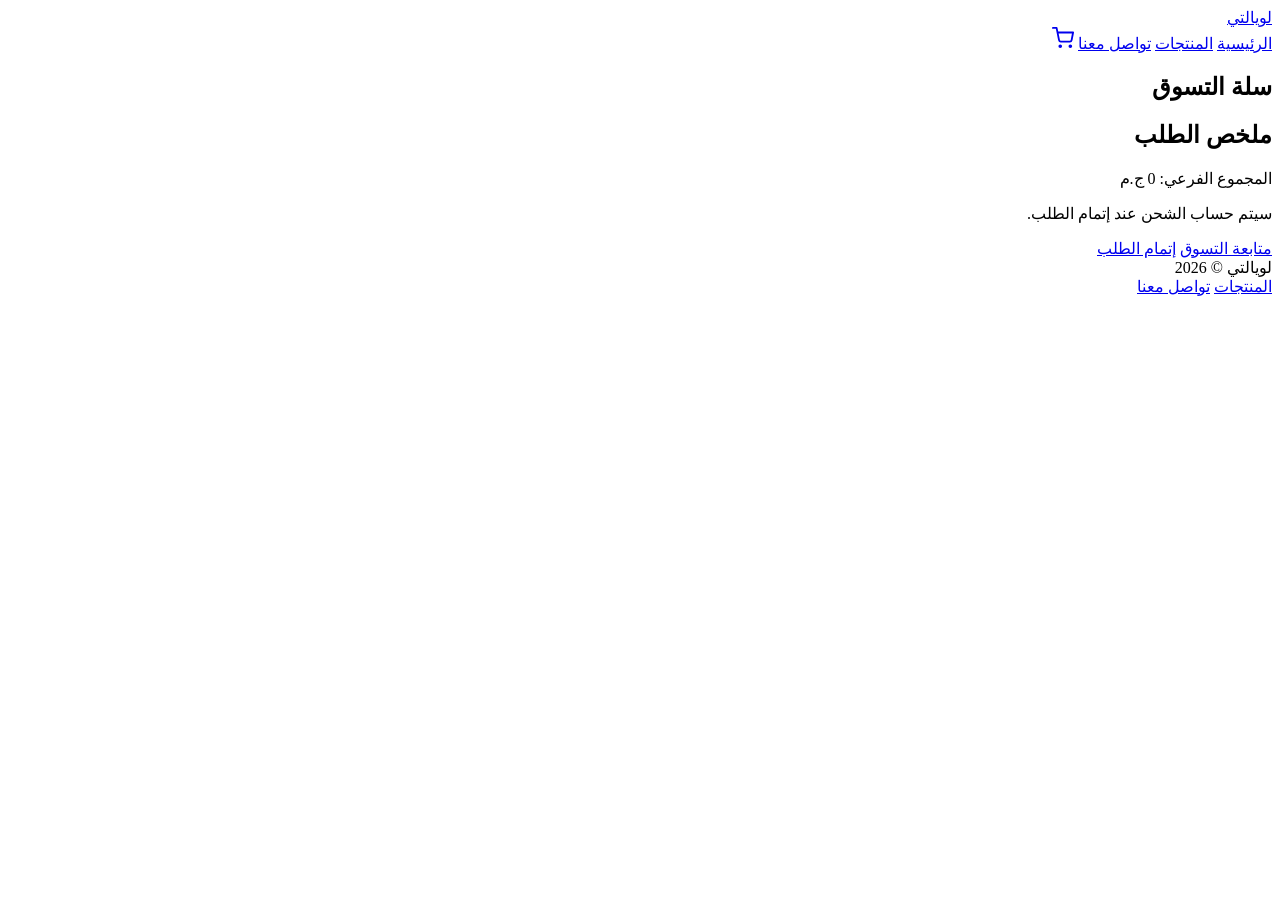
==== cart.html @ 5cd6cbad "Upload Loyalty website" ====
<!DOCTYPE html>
<html lang="ar" dir="rtl">
<head>
  <meta charset="UTF-8">
  <meta name="viewport" content="width=device-width, initial-scale=1.0">
  <title>لويالتي - سلة التسوق</title>
  <meta name="description" content="لويالتي - سلة التسوق">
  <link rel="stylesheet" href="assets/css/style.css">
</head>
<body>
  <header class="header">
    <div class="container">
      <a href="index.html" class="logo">لويالتي</a>
      <nav class="nav" aria-label="التنقل الرئيسي">
        <a href="index.html">الرئيسية</a>
        <a href="products.html">المنتجات</a>
        <a href="contact.html">تواصل معنا</a>
        <a href="cart.html" aria-label="سلة التسوق" aria-current="page">
          <svg width="22" height="22" viewBox="0 0 24 24" fill="none" stroke="currentColor" stroke-width="2" stroke-linecap="round" stroke-linejoin="round" aria-hidden="true"><circle cx="9" cy="21" r="1"/><circle cx="20" cy="21" r="1"/><path d="M1 1h4l2.68 13.39a2 2 0 0 0 2 1.61h9.72a2 2 0 0 0 2-1.61L23 6H6"/></svg>
          <span id="cart-count" class="cart-count" aria-label="عدد العناصر في السلة"></span>
        </a>
      </nav>
    </div>
  </header>

  <main>
    <section class="section">
      <div class="container">
        <h1 class="section-title">سلة التسوق</h1>

        <div id="cart-empty" class="cart-empty" hidden>
          <p class="cart-empty-text">سلتك فارغة حاليًا.</p>
          <a href="products.html" class="btn btn-primary">استكشف المنتجات</a>
        </div>

        <div id="cart-content" class="cart-content">
          <div id="cart-items" class="cart-items"></div>

          <aside class="cart-summary">
            <h2 class="cart-summary-title">ملخص الطلب</h2>
            <div class="cart-summary-row">
              <span>المجموع الفرعي:</span>
              <span id="cart-subtotal" class="cart-subtotal">0 ج.م</span>
            </div>
            <p class="cart-note">سيتم حساب الشحن عند إتمام الطلب.</p>
            <a href="products.html" class="btn btn-outline cart-continue">متابعة التسوق</a>
            <a href="checkout.html" class="btn btn-primary cart-checkout">إتمام الطلب</a>
          </aside>
        </div>
      </div>
    </section>
  </main>

  <footer class="footer">
    <div class="container">
      <span class="footer-text">لويالتي &copy; 2026</span>
      <nav class="footer-links" aria-label="روابط التذييل">
        <a href="products.html">المنتجات</a>
        <a href="contact.html">تواصل معنا</a>
      </nav>
    </div>
  </footer>

  <script src="assets/js/script.js"></script>
</body>
</html>
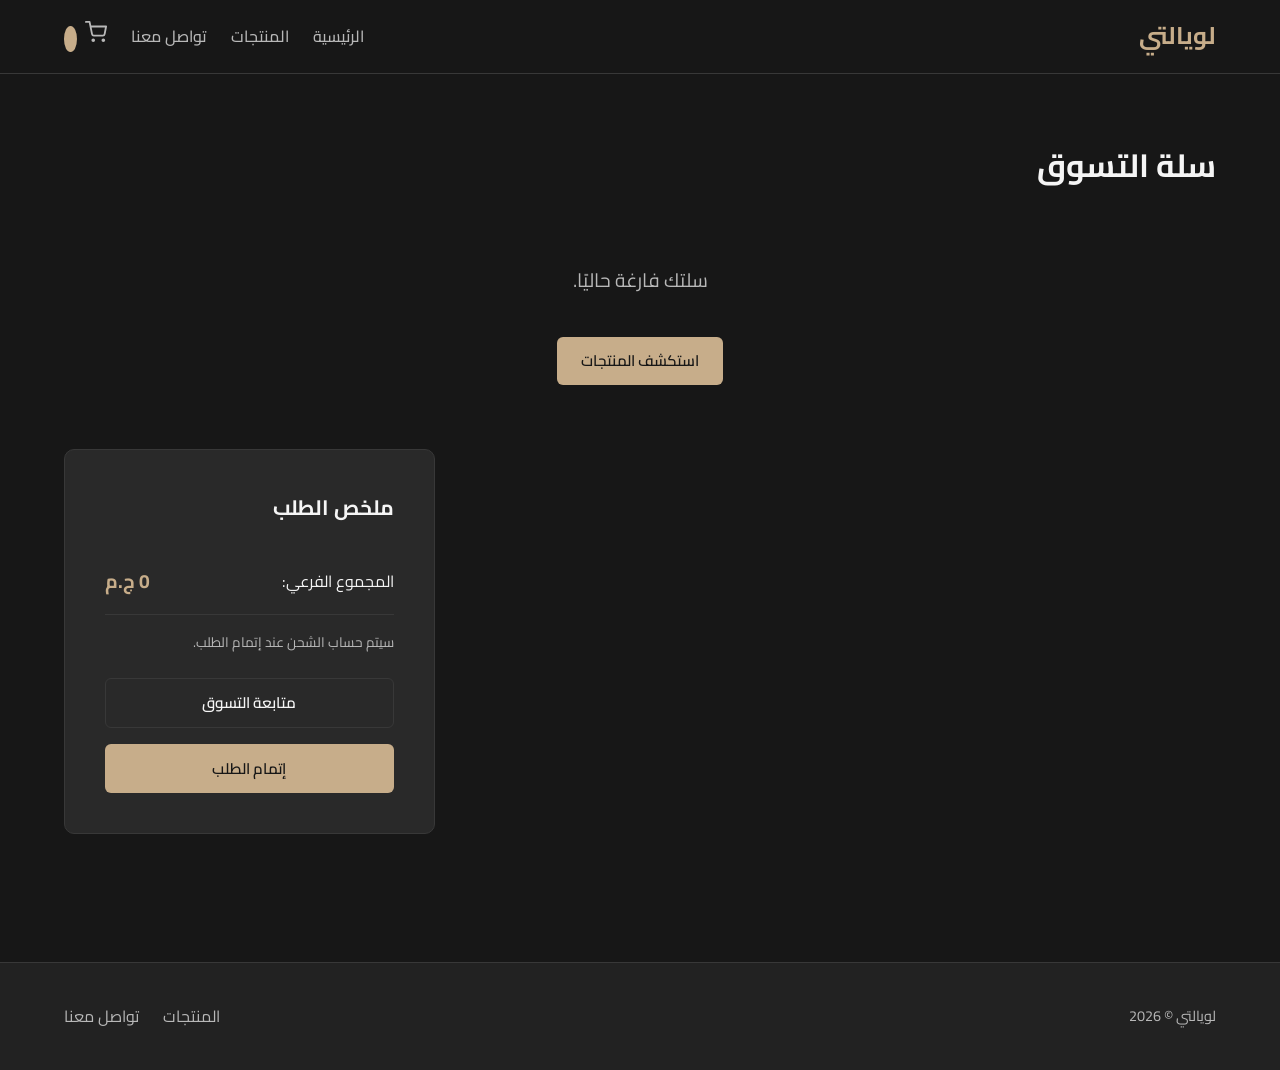
==== commit 3d46ff99: "Add files via upload" ====
--- a/cart.html
+++ b/cart.html
@@ -5,7 +5,8 @@
   <meta name="viewport" content="width=device-width, initial-scale=1.0">
   <title>لويالتي - سلة التسوق</title>
   <meta name="description" content="لويالتي - سلة التسوق">
-  <link rel="stylesheet" href="assets/css/style.css">
+  <link rel="stylesheet" href="assets/Css/style.css">
+  <link rel="icon" href="data:image/svg+xml,<svg xmlns='http://www.w3.org/2000/svg' viewBox='0 0 100 100'><text y='.9em' font-size='90'>🛍️</text></svg>">
 </head>
 <body>
   <header class="header">
@@ -61,6 +62,6 @@
     </div>
   </footer>
 
-  <script src="assets/js/script.js"></script>
+  <script src="assets/js/script.js" defer></script>
 </body>
 </html>
--- a/assets/Css/style.css
+++ b/assets/Css/style.css
@@ -0,0 +1,1111 @@
+@import url('https://fonts.googleapis.com/css2?family=Cairo:wght@300;400;500;600;700;800&display=swap');
+
+:root {
+  --color-bg: #171717;
+  --color-surface: #222222;
+  --color-card: #292929;
+  --color-text: #F5F5F5;
+  --color-muted: #B8B8B8;
+  --color-border: #383838;
+  --color-accent: #C7AD8A;
+  --font-main: 'Cairo', 'Segoe UI', Tahoma, Arial, sans-serif;
+  --radius-sm: 6px;
+  --radius-md: 10px;
+  --radius-lg: 16px;
+  --spacing-xs: 0.5rem;
+  --spacing-sm: 1rem;
+  --spacing-md: 1.5rem;
+  --spacing-lg: 2.5rem;
+  --spacing-xl: 4rem;
+  --transition: 0.2s ease;
+}
+
+*,
+*::before,
+*::after {
+  margin: 0;
+  padding: 0;
+  box-sizing: border-box;
+}
+
+html {
+  scroll-behavior: smooth;
+}
+
+body {
+  font-family: var(--font-main);
+  background-color: var(--color-bg);
+  color: var(--color-text);
+  line-height: 1.7;
+  direction: rtl;
+  overflow-x: hidden;
+}
+
+img {
+  max-width: 100%;
+  height: auto;
+  display: block;
+}
+
+a {
+  color: inherit;
+  text-decoration: none;
+}
+
+ul, ol {
+  list-style: none;
+}
+
+button {
+  font-family: inherit;
+  cursor: pointer;
+  border: none;
+  background: none;
+}
+
+input,
+textarea,
+select {
+  font-family: inherit;
+  font-size: 1rem;
+}
+
+.container {
+  width: 100%;
+  max-width: 1200px;
+  margin-inline: auto;
+  padding-inline: var(--spacing-md);
+}
+
+.header {
+  position: sticky;
+  top: 0;
+  z-index: 100;
+  background-color: var(--color-bg);
+  border-bottom: 1px solid var(--color-border);
+  padding-block: var(--spacing-sm);
+}
+
+.header .container {
+  display: flex;
+  align-items: center;
+  justify-content: space-between;
+  gap: var(--spacing-md);
+}
+
+.logo {
+  font-size: 1.5rem;
+  font-weight: 700;
+  color: var(--color-accent);
+}
+
+.nav {
+  display: flex;
+  align-items: center;
+  gap: var(--spacing-md);
+}
+
+.nav a {
+  color: var(--color-muted);
+  font-weight: 500;
+  transition: color var(--transition);
+}
+
+.nav a:hover,
+.nav a:focus-visible {
+  color: var(--color-text);
+}
+
+.btn {
+  display: inline-flex;
+  align-items: center;
+  justify-content: center;
+  gap: var(--spacing-xs);
+  padding: 0.7rem 1.5rem;
+  border-radius: var(--radius-sm);
+  font-weight: 600;
+  font-size: 0.95rem;
+  transition: background-color var(--transition), color var(--transition), border-color var(--transition);
+}
+
+.btn-primary {
+  background-color: var(--color-accent);
+  color: var(--color-bg);
+}
+
+.btn-primary:hover,
+.btn-primary:focus-visible {
+  background-color: #b89b76;
+}
+
+.btn-outline {
+  background-color: transparent;
+  color: var(--color-text);
+  border: 1px solid var(--color-border);
+}
+
+.btn-outline:hover,
+.btn-outline:focus-visible {
+  border-color: var(--color-accent);
+  color: var(--color-accent);
+}
+
+.section {
+  padding-block: var(--spacing-xl);
+}
+
+.section-title {
+  font-size: 2rem;
+  font-weight: 700;
+  margin-bottom: var(--spacing-xs);
+}
+
+.section-subtitle {
+  color: var(--color-muted);
+  font-size: 1.05rem;
+  margin-bottom: var(--spacing-lg);
+}
+
+.product-grid {
+  display: grid;
+  grid-template-columns: repeat(auto-fill, minmax(260px, 1fr));
+  gap: var(--spacing-md);
+}
+
+.product-card {
+  background-color: var(--color-card);
+  border: 1px solid var(--color-border);
+  border-radius: var(--radius-md);
+  overflow: hidden;
+  transition: transform var(--transition), border-color var(--transition);
+}
+
+.product-card:hover {
+  transform: translateY(-4px);
+  border-color: var(--color-accent);
+}
+
+.product-card-image {
+  width: 100%;
+  aspect-ratio: 3 / 4;
+  object-fit: cover;
+  background-color: var(--color-surface);
+}
+
+.product-card-body {
+  padding: var(--spacing-sm);
+}
+
+.product-card-title {
+  font-size: 1.1rem;
+  font-weight: 600;
+  margin-bottom: var(--spacing-xs);
+}
+
+.product-card-price {
+  color: var(--color-accent);
+  font-weight: 700;
+  font-size: 1.05rem;
+}
+
+.form-group {
+  margin-bottom: var(--spacing-md);
+}
+
+.form-label {
+  display: block;
+  font-weight: 600;
+  margin-bottom: var(--spacing-xs);
+  color: var(--color-text);
+}
+
+.form-input {
+  width: 100%;
+  padding: 0.75rem 1rem;
+  background-color: var(--color-surface);
+  border: 1px solid var(--color-border);
+  border-radius: var(--radius-sm);
+  color: var(--color-text);
+  transition: border-color var(--transition);
+}
+
+.form-input:focus {
+  outline: none;
+  border-color: var(--color-accent);
+}
+
+.form-input::placeholder {
+  color: var(--color-muted);
+}
+
+.footer {
+  background-color: var(--color-surface);
+  border-top: 1px solid var(--color-border);
+  padding-block: var(--spacing-lg);
+  margin-top: var(--spacing-xl);
+}
+
+.footer .container {
+  display: flex;
+  flex-wrap: wrap;
+  align-items: center;
+  justify-content: space-between;
+  gap: var(--spacing-md);
+}
+
+.footer-text {
+  color: var(--color-muted);
+  font-size: 0.9rem;
+}
+
+.footer-links {
+  display: flex;
+  gap: var(--spacing-md);
+}
+
+.footer-links a {
+  color: var(--color-muted);
+  transition: color var(--transition);
+}
+
+.footer-links a:hover,
+.footer-links a:focus-visible {
+  color: var(--color-text);
+}
+
+:focus-visible {
+  outline: 2px solid var(--color-accent);
+  outline-offset: 2px;
+}
+
+@media (max-width: 768px) {
+  .container {
+    padding-inline: var(--spacing-sm);
+  }
+
+  .section {
+    padding-block: var(--spacing-lg);
+  }
+
+  .section-title {
+    font-size: 1.5rem;
+  }
+
+  .product-grid {
+    grid-template-columns: repeat(auto-fill, minmax(160px, 1fr));
+    gap: var(--spacing-sm);
+  }
+
+  .nav {
+    gap: var(--spacing-sm);
+  }
+
+  .btn {
+    padding: 0.6rem 1.1rem;
+    font-size: 0.85rem;
+  }
+}
+
+@media (max-width: 480px) {
+  .product-grid {
+    grid-template-columns: repeat(2, 1fr);
+  }
+
+  .header .container {
+    flex-wrap: wrap;
+  }
+}
+
+@media (prefers-reduced-motion: reduce) {
+  *,
+  *::before,
+  *::after {
+    animation-duration: 0.01ms !important;
+    animation-iteration-count: 1 !important;
+    transition-duration: 0.01ms !important;
+    scroll-behavior: auto !important;
+  }
+}
+
+.hero {
+  padding-block: var(--spacing-xl);
+}
+
+.hero-inner {
+  display: grid;
+  grid-template-columns: 1fr 1fr;
+  align-items: center;
+  gap: var(--spacing-xl);
+}
+
+.hero-title {
+  font-size: 3rem;
+  font-weight: 800;
+  line-height: 1.2;
+  margin-bottom: var(--spacing-md);
+}
+
+.hero-description {
+  font-size: 1.15rem;
+  color: var(--color-muted);
+  margin-bottom: var(--spacing-lg);
+  max-width: 480px;
+}
+
+.hero-actions {
+  display: flex;
+  align-items: center;
+  gap: var(--spacing-md);
+  flex-wrap: wrap;
+}
+
+.hero-link {
+  color: var(--color-accent);
+  font-weight: 600;
+  transition: color var(--transition);
+}
+
+.hero-link:hover {
+  color: var(--color-text);
+}
+
+.hero-image img {
+  border-radius: var(--radius-lg);
+  width: 100%;
+  height: auto;
+  object-fit: cover;
+}
+
+.category-grid {
+  display: grid;
+  grid-template-columns: repeat(4, 1fr);
+  gap: var(--spacing-md);
+}
+
+.category-card {
+  position: relative;
+  border-radius: var(--radius-md);
+  overflow: hidden;
+  aspect-ratio: 3 / 4;
+  background-color: var(--color-card);
+}
+
+.category-card img {
+  width: 100%;
+  height: 100%;
+  object-fit: cover;
+  transition: transform 0.3s ease;
+}
+
+.category-card:hover img {
+  transform: scale(1.05);
+}
+
+.category-label {
+  position: absolute;
+  bottom: 0;
+  right: 0;
+  left: 0;
+  padding: var(--spacing-sm);
+  background: linear-gradient(transparent, rgba(0, 0, 0, 0.8));
+  color: var(--color-text);
+  font-weight: 600;
+  text-align: center;
+}
+
+.product-card-btn {
+  margin-top: var(--spacing-sm);
+  width: 100%;
+}
+
+.brand-text {
+  font-size: 1.15rem;
+  color: var(--color-muted);
+  max-width: 700px;
+  line-height: 1.8;
+}
+
+.benefits-grid {
+  display: grid;
+  grid-template-columns: repeat(3, 1fr);
+  gap: var(--spacing-md);
+}
+
+.benefit-card {
+  background-color: var(--color-card);
+  border: 1px solid var(--color-border);
+  border-radius: var(--radius-md);
+  padding: var(--spacing-lg);
+  text-align: center;
+}
+
+.benefit-title {
+  font-size: 1.2rem;
+  font-weight: 700;
+  margin-bottom: var(--spacing-xs);
+  color: var(--color-accent);
+}
+
+.benefit-text {
+  color: var(--color-muted);
+}
+
+@media (max-width: 992px) {
+  .hero-inner {
+    grid-template-columns: 1fr;
+    text-align: center;
+  }
+
+  .hero-description {
+    margin-inline: auto;
+  }
+
+  .hero-actions {
+    justify-content: center;
+  }
+
+  .hero-image {
+    order: -1;
+  }
+
+  .category-grid {
+    grid-template-columns: repeat(2, 1fr);
+  }
+
+  .benefits-grid {
+    grid-template-columns: 1fr;
+  }
+}
+
+@media (max-width: 480px) {
+  .hero-title {
+    font-size: 2rem;
+  }
+
+  .category-grid {
+    grid-template-columns: 1fr;
+  }
+}
+
+.catalog-controls {
+  display: flex;
+  flex-wrap: wrap;
+  align-items: center;
+  justify-content: space-between;
+  gap: var(--spacing-md);
+  margin-bottom: var(--spacing-lg);
+  padding-bottom: var(--spacing-md);
+  border-bottom: 1px solid var(--color-border);
+}
+
+.filter-group {
+  display: flex;
+  flex-wrap: wrap;
+  gap: var(--spacing-xs);
+}
+
+.filter-btn {
+  padding: 0.5rem 1rem;
+  border: 1px solid var(--color-border);
+  border-radius: var(--radius-sm);
+  background-color: transparent;
+  color: var(--color-muted);
+  font-weight: 500;
+  font-size: 0.9rem;
+  transition: all var(--transition);
+}
+
+.filter-btn:hover {
+  border-color: var(--color-accent);
+  color: var(--color-text);
+}
+
+.filter-btn.active {
+  background-color: var(--color-accent);
+  border-color: var(--color-accent);
+  color: var(--color-bg);
+}
+
+.sort-group {
+  display: flex;
+  align-items: center;
+  gap: var(--spacing-xs);
+}
+
+.sort-label {
+  color: var(--color-muted);
+  font-size: 0.9rem;
+}
+
+.sort-select {
+  width: auto;
+  padding: 0.5rem 2rem 0.5rem 1rem;
+}
+
+.no-results {
+  text-align: center;
+  padding: var(--spacing-xl);
+  color: var(--color-muted);
+  font-size: 1.1rem;
+}
+
+@media (max-width: 768px) {
+  .catalog-controls {
+    flex-direction: column;
+    align-items: stretch;
+  }
+
+  .filter-group {
+    justify-content: center;
+  }
+
+  .sort-group {
+    justify-content: center;
+  }
+}
+
+.breadcrumb {
+  display: flex;
+  align-items: center;
+  gap: var(--spacing-xs);
+  margin-bottom: var(--spacing-lg);
+  font-size: 0.9rem;
+  color: var(--color-muted);
+}
+
+.breadcrumb a {
+  color: var(--color-muted);
+  transition: color var(--transition);
+}
+
+.breadcrumb a:hover {
+  color: var(--color-text);
+}
+
+.breadcrumb-sep {
+  color: var(--color-border);
+}
+
+.breadcrumb-current {
+  color: var(--color-accent);
+}
+
+.product-detail {
+  display: grid;
+  grid-template-columns: 1fr 1fr;
+  gap: var(--spacing-xl);
+}
+
+.product-detail-image img {
+  border-radius: var(--radius-lg);
+  width: 100%;
+  height: auto;
+  object-fit: cover;
+}
+
+.product-detail-title {
+  font-size: 2.2rem;
+  font-weight: 700;
+  margin-bottom: var(--spacing-xs);
+}
+
+.product-detail-category {
+  color: var(--color-muted);
+  margin-bottom: var(--spacing-sm);
+}
+
+.product-detail-price {
+  font-size: 1.8rem;
+  font-weight: 700;
+  color: var(--color-accent);
+  margin-bottom: var(--spacing-md);
+}
+
+.product-detail-description {
+  color: var(--color-muted);
+  margin-bottom: var(--spacing-lg);
+  line-height: 1.8;
+}
+
+.option-group {
+  margin-bottom: var(--spacing-md);
+}
+
+.option-label {
+  display: block;
+  font-weight: 600;
+  margin-bottom: var(--spacing-xs);
+}
+
+.option-buttons {
+  display: flex;
+  flex-wrap: wrap;
+  gap: var(--spacing-xs);
+}
+
+.option-btn {
+  padding: 0.5rem 1.2rem;
+  border: 1px solid var(--color-border);
+  border-radius: var(--radius-sm);
+  background-color: transparent;
+  color: var(--color-text);
+  font-weight: 500;
+  transition: all var(--transition);
+}
+
+.option-btn:hover {
+  border-color: var(--color-accent);
+}
+
+.option-btn.active {
+  background-color: var(--color-accent);
+  border-color: var(--color-accent);
+  color: var(--color-bg);
+}
+
+.quantity-selector {
+  display: flex;
+  align-items: center;
+  gap: var(--spacing-xs);
+}
+
+.quantity-btn {
+  width: 42px;
+  height: 42px;
+  border: 1px solid var(--color-border);
+  border-radius: var(--radius-sm);
+  background-color: var(--color-surface);
+  color: var(--color-text);
+  font-size: 1.2rem;
+  font-weight: 600;
+  transition: border-color var(--transition);
+}
+
+.quantity-btn:hover {
+  border-color: var(--color-accent);
+}
+
+.quantity-input {
+  width: 70px;
+  text-align: center;
+  padding-inline: var(--spacing-xs);
+}
+
+.error-message {
+  margin-bottom: var(--spacing-md);
+  font-weight: 600;
+  padding: var(--spacing-sm);
+  border-radius: var(--radius-sm);
+  background-color: rgba(231, 76, 60, 0.1);
+}
+
+.add-to-cart {
+  width: 100%;
+  padding: 1rem;
+  font-size: 1.05rem;
+}
+
+.not-found {
+  text-align: center;
+  padding: var(--spacing-xl);
+}
+
+.not-found-title {
+  font-size: 2rem;
+  margin-bottom: var(--spacing-sm);
+}
+
+.not-found-text {
+  color: var(--color-muted);
+  margin-bottom: var(--spacing-lg);
+}
+
+@media (max-width: 992px) {
+  .product-detail {
+    grid-template-columns: 1fr;
+  }
+}
+
+@media (max-width: 480px) {
+  .product-detail-title {
+    font-size: 1.6rem;
+  }
+
+  .product-detail-price {
+    font-size: 1.4rem;
+  }
+}
+
+.cart-count {
+  background-color: var(--color-accent);
+  color: var(--color-bg);
+  font-size: 0.75rem;
+  font-weight: 700;
+  padding: 0.1rem 0.4rem;
+  border-radius: 50%;
+  margin-right: var(--spacing-xs);
+}
+
+.cart-empty {
+  text-align: center;
+  padding: var(--spacing-xl);
+}
+
+.cart-empty-text {
+  font-size: 1.2rem;
+  color: var(--color-muted);
+  margin-bottom: var(--spacing-lg);
+}
+
+.cart-content {
+  display: grid;
+  grid-template-columns: 2fr 1fr;
+  gap: var(--spacing-lg);
+  align-items: start;
+}
+
+.cart-items {
+  display: flex;
+  flex-direction: column;
+  gap: var(--spacing-md);
+}
+
+.cart-item {
+  display: flex;
+  gap: var(--spacing-md);
+  background-color: var(--color-card);
+  border: 1px solid var(--color-border);
+  border-radius: var(--radius-md);
+  padding: var(--spacing-md);
+}
+
+.cart-item-image {
+  width: 120px;
+  height: 160px;
+  object-fit: cover;
+  border-radius: var(--radius-sm);
+  flex-shrink: 0;
+}
+
+.cart-item-info {
+  flex: 1;
+}
+
+.cart-item-name {
+  font-size: 1.1rem;
+  font-weight: 600;
+  margin-bottom: var(--spacing-xs);
+}
+
+.cart-item-meta {
+  color: var(--color-muted);
+  font-size: 0.9rem;
+  margin-bottom: var(--spacing-xs);
+}
+
+.cart-item-price {
+  font-weight: 700;
+  color: var(--color-accent);
+}
+
+.cart-item-actions {
+  display: flex;
+  flex-direction: column;
+  align-items: flex-end;
+  justify-content: space-between;
+  gap: var(--spacing-sm);
+}
+
+.cart-item .quantity-selector {
+  margin-top: 0;
+}
+
+.cart-item .quantity-input {
+  width: 60px;
+}
+
+.cart-item .quantity-btn {
+  width: 36px;
+  height: 36px;
+}
+
+.cart-item-subtotal {
+  font-weight: 700;
+  color: var(--color-text);
+}
+
+.cart-remove-btn {
+  color: var(--color-muted);
+  font-size: 0.85rem;
+  text-decoration: underline;
+  transition: color var(--transition);
+}
+
+.cart-remove-btn:hover {
+  color: #e74c3c;
+}
+
+.cart-summary {
+  background-color: var(--color-card);
+  border: 1px solid var(--color-border);
+  border-radius: var(--radius-md);
+  padding: var(--spacing-lg);
+  position: sticky;
+  top: 100px;
+}
+
+.cart-summary-title {
+  font-size: 1.3rem;
+  font-weight: 700;
+  margin-bottom: var(--spacing-md);
+}
+
+.cart-summary-row {
+  display: flex;
+  justify-content: space-between;
+  align-items: center;
+  padding-block: var(--spacing-sm);
+  border-bottom: 1px solid var(--color-border);
+  margin-bottom: var(--spacing-sm);
+}
+
+.cart-subtotal {
+  font-size: 1.2rem;
+  font-weight: 700;
+  color: var(--color-accent);
+}
+
+.cart-note {
+  color: var(--color-muted);
+  font-size: 0.85rem;
+  margin-bottom: var(--spacing-md);
+}
+
+.cart-continue,
+.cart-checkout {
+  display: block;
+  width: 100%;
+  text-align: center;
+  margin-bottom: var(--spacing-sm);
+}
+
+.cart-continue:last-child,
+.cart-checkout:last-child {
+  margin-bottom: 0;
+}
+
+@media (max-width: 992px) {
+  .cart-content {
+    grid-template-columns: 1fr;
+  }
+
+  .cart-summary {
+    position: static;
+  }
+}
+
+@media (max-width: 480px) {
+  .cart-item {
+    flex-direction: column;
+  }
+
+  .cart-item-image {
+    width: 100%;
+    height: 200px;
+  }
+
+  .cart-item-actions {
+    flex-direction: row;
+    align-items: center;
+  }
+}
+
+.checkout-content {
+  display: grid;
+  grid-template-columns: 2fr 1fr;
+  gap: var(--spacing-lg);
+  align-items: start;
+}
+
+.checkout-form {
+  background-color: var(--color-card);
+  border: 1px solid var(--color-border);
+  border-radius: var(--radius-md);
+  padding: var(--spacing-lg);
+}
+
+.required {
+  color: #e74c3c;
+}
+
+.field-error {
+  color: #e74c3c;
+  font-size: 0.85rem;
+  margin-top: var(--spacing-xs);
+}
+
+.payment-method {
+  margin-bottom: var(--spacing-lg);
+  padding: var(--spacing-md);
+  background-color: var(--color-surface);
+  border-radius: var(--radius-sm);
+}
+
+.payment-option {
+  display: flex;
+  align-items: center;
+  gap: var(--spacing-xs);
+  margin-top: var(--spacing-xs);
+}
+
+.payment-option input[type="radio"] {
+  accent-color: var(--color-accent);
+}
+
+.checkout-submit {
+  width: 100%;
+  padding: 1rem;
+  font-size: 1.05rem;
+}
+
+.checkout-summary {
+  position: sticky;
+  top: 100px;
+}
+
+.checkout-items {
+  display: flex;
+  flex-direction: column;
+  gap: var(--spacing-sm);
+  margin-bottom: var(--spacing-md);
+}
+
+.checkout-item {
+  display: flex;
+  justify-content: space-between;
+  align-items: center;
+  padding-block: var(--spacing-xs);
+  border-bottom: 1px solid var(--color-border);
+}
+
+.checkout-item-info {
+  display: flex;
+  flex-direction: column;
+}
+
+.checkout-item-name {
+  font-weight: 600;
+  font-size: 0.95rem;
+}
+
+.checkout-item-meta {
+  color: var(--color-muted);
+  font-size: 0.8rem;
+}
+
+.checkout-item-price {
+  font-weight: 700;
+  color: var(--color-accent);
+  font-size: 0.9rem;
+}
+
+@media (max-width: 992px) {
+  .checkout-content {
+    grid-template-columns: 1fr;
+  }
+
+  .checkout-summary {
+    position: static;
+  }
+}
+
+.order-status {
+  text-align: center;
+  padding: var(--spacing-xl) var(--spacing-md);
+  max-width: 600px;
+  margin-inline: auto;
+}
+
+.order-status-icon {
+  color: var(--color-accent);
+  margin-bottom: var(--spacing-md);
+}
+
+.order-status-title {
+  font-size: 2rem;
+  font-weight: 700;
+  margin-bottom: var(--spacing-md);
+}
+
+.order-status-text {
+  color: var(--color-muted);
+  font-size: 1.1rem;
+  line-height: 1.8;
+  margin-bottom: var(--spacing-lg);
+}
+
+.order-status-actions {
+  display: flex;
+  justify-content: center;
+  gap: var(--spacing-md);
+  flex-wrap: wrap;
+}
+
+.contact-content {
+  display: grid;
+  grid-template-columns: 1fr 2fr;
+  gap: var(--spacing-lg);
+  align-items: start;
+}
+
+.contact-info {
+  background-color: var(--color-card);
+  border: 1px solid var(--color-border);
+  border-radius: var(--radius-md);
+  padding: var(--spacing-lg);
+}
+
+.contact-info-title {
+  font-size: 1.3rem;
+  font-weight: 700;
+  margin-bottom: var(--spacing-sm);
+  color: var(--color-accent);
+}
+
+.contact-info-text {
+  color: var(--color-muted);
+  line-height: 1.8;
+}
+
+.contact-form {
+  background-color: var(--color-card);
+  border: 1px solid var(--color-border);
+  border-radius: var(--radius-md);
+  padding: var(--spacing-lg);
+}
+
+.contact-submit {
+  width: 100%;
+  padding: 1rem;
+  font-size: 1.05rem;
+}
+
+@media (max-width: 992px) {
+  .contact-content {
+    grid-template-columns: 1fr;
+  }
+}
+
+@media (max-width: 480px) {
+  .order-status-title {
+    font-size: 1.5rem;
+  }
+
+  .order-status-actions {
+    flex-direction: column;
+  }
+
+  .order-status-actions .btn {
+    width: 100%;
+  }
+}
